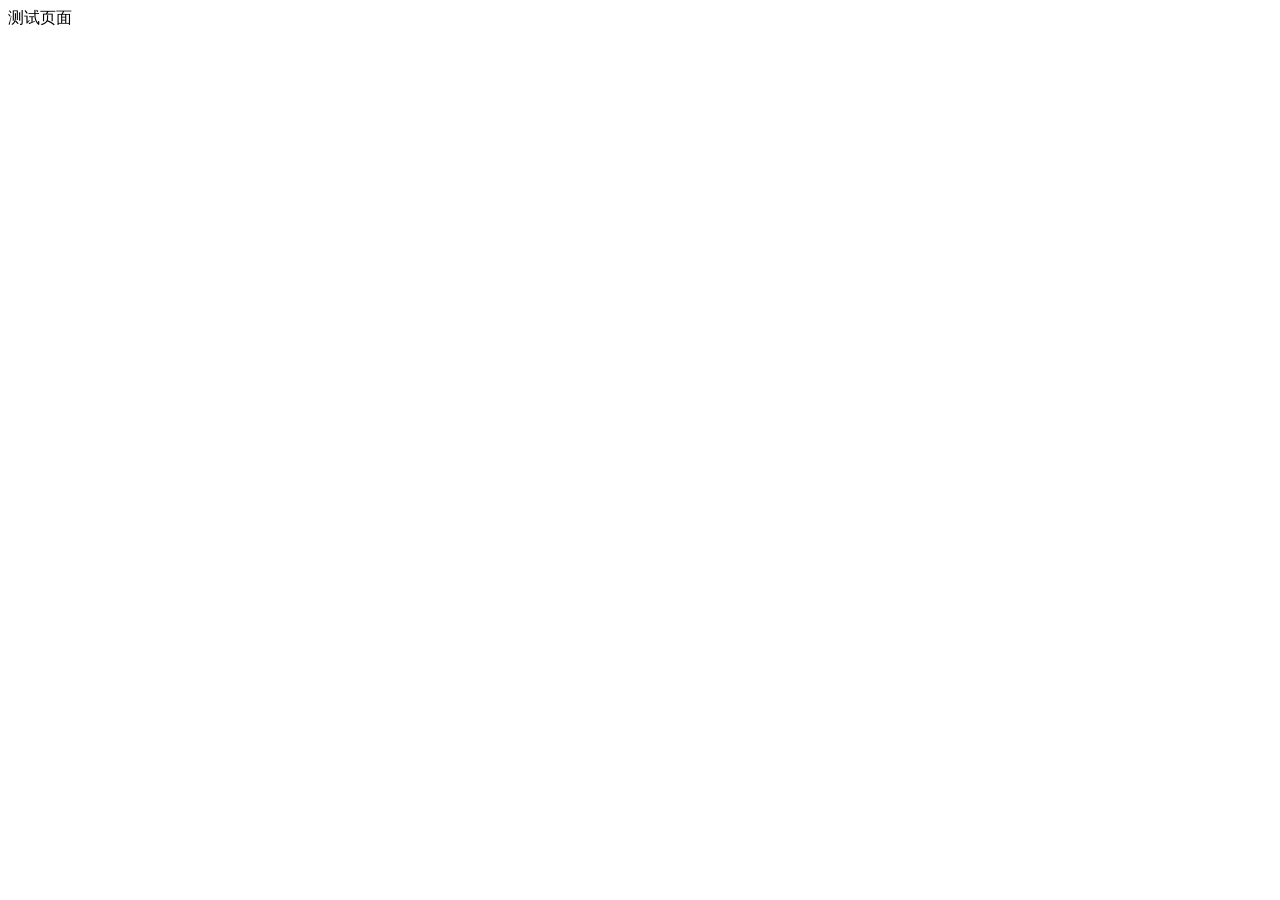
==== index.html @ 5d86944d "feat: 提交index.html" ====
<!DOCTYPE html>
<html lang="en">
<head>
  <meta charset="UTF-8">
  <meta name="viewport" content="width=device-width, initial-scale=1.0">
  <title>Document</title>
</head>
<body>
  测试页面
</body>
</html>
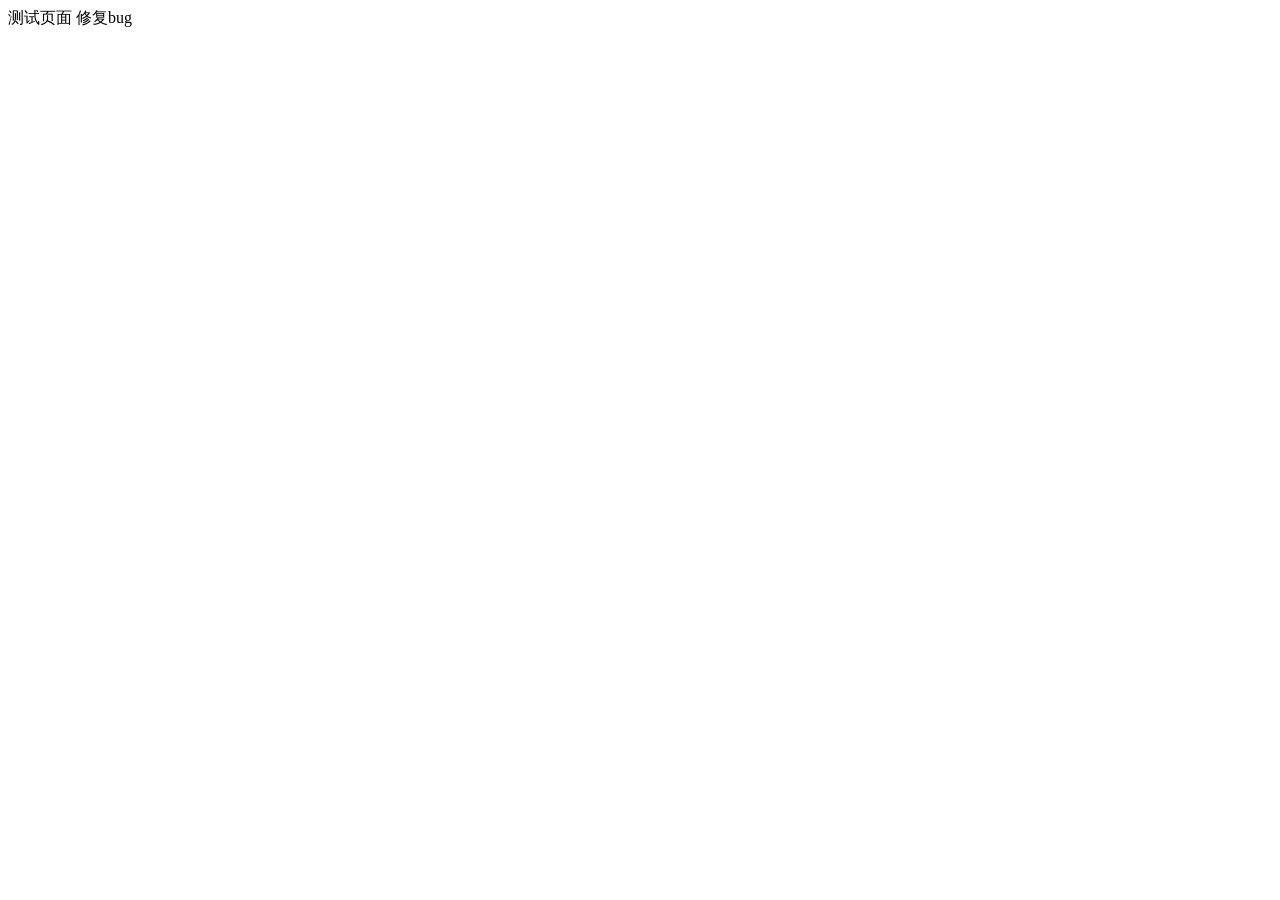
==== commit ba1effe5: "fix: 主页bug修复" ====
--- a/index.html
+++ b/index.html
@@ -7,5 +7,6 @@
 </head>
 <body>
   测试页面
+  修复bug
 </body>
 </html>
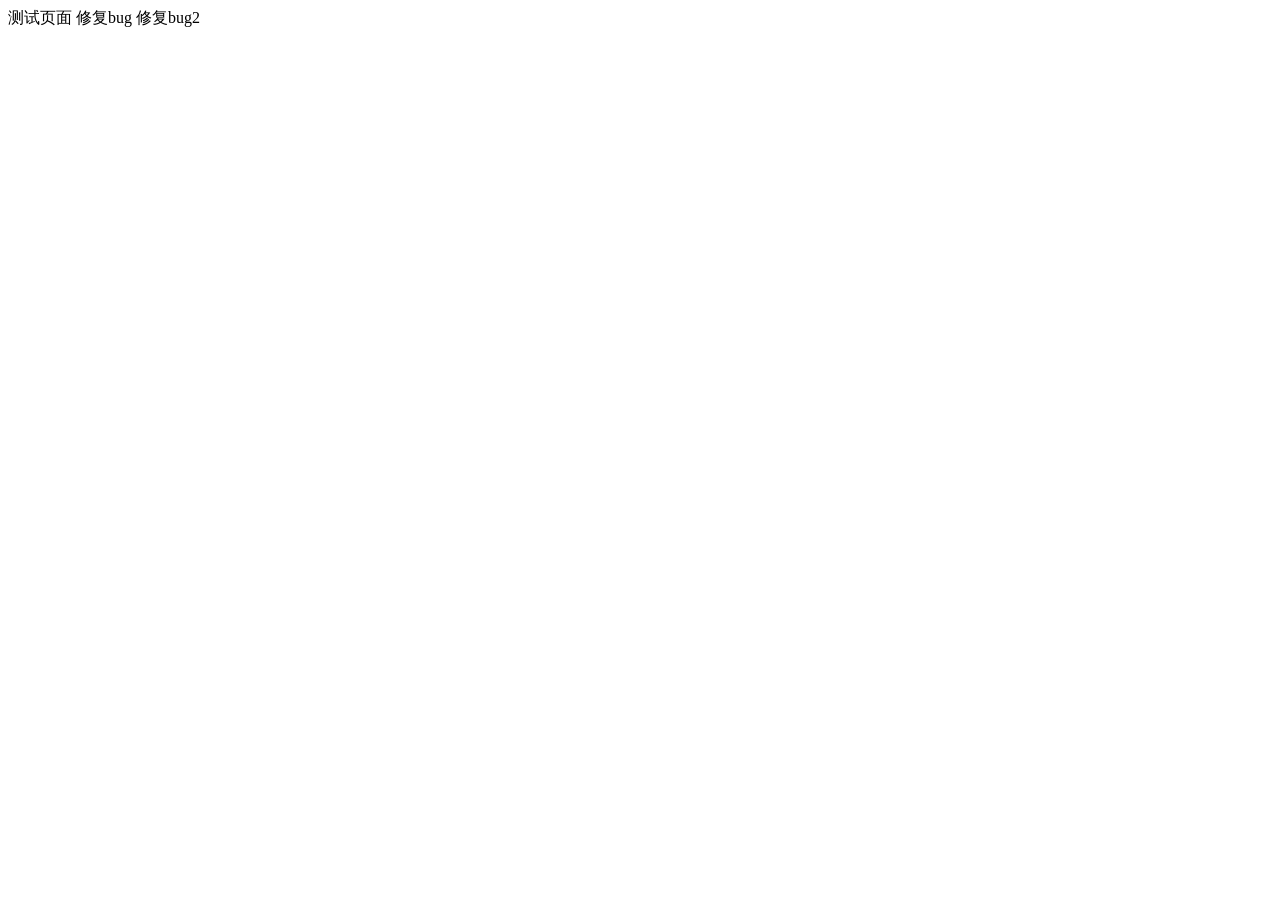
==== commit 022be3b9: "fix: 修复bug2" ====
--- a/index.html
+++ b/index.html
@@ -8,5 +8,6 @@
 <body>
   测试页面
   修复bug
+  修复bug2
 </body>
 </html>
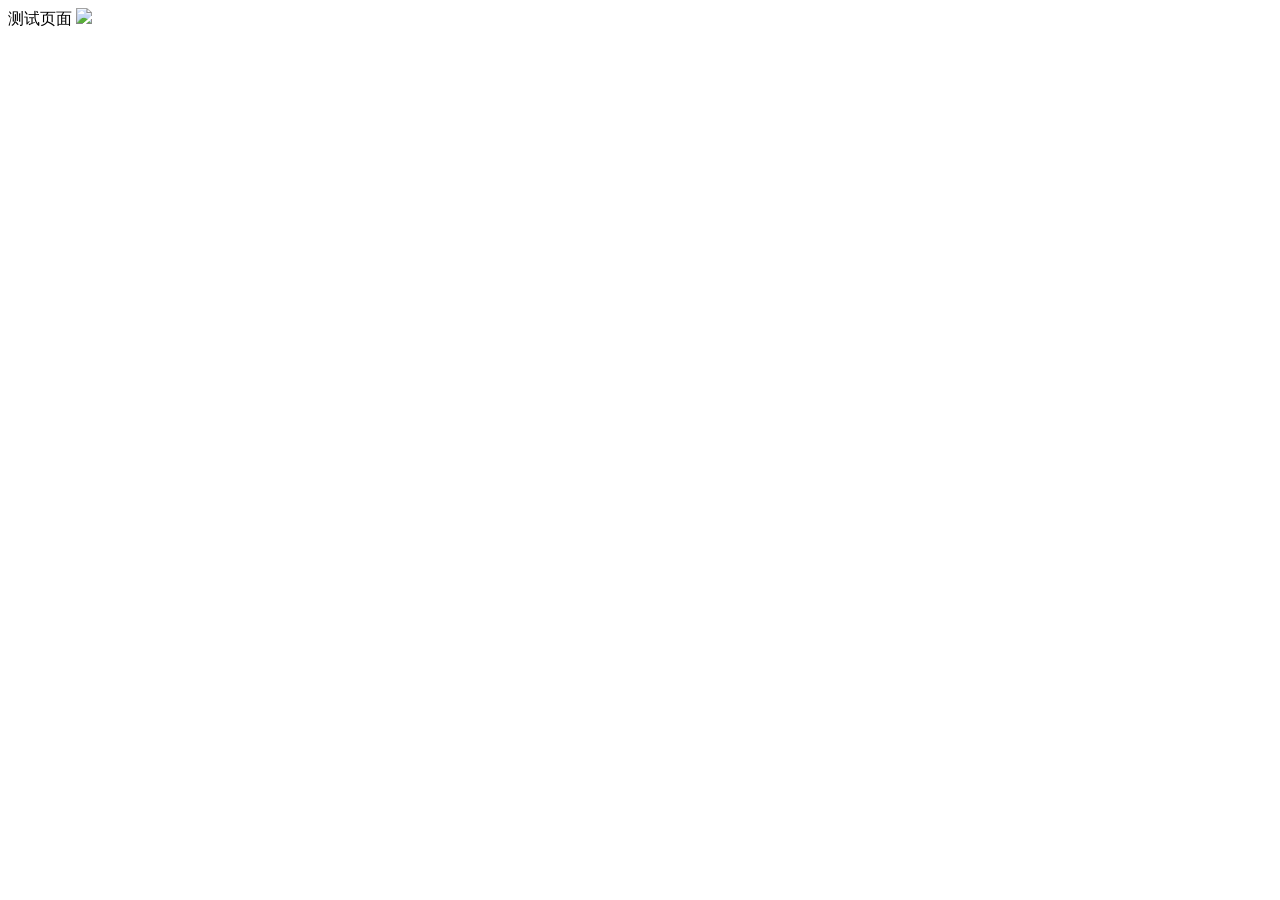
==== commit b15028c6: "feat: 添加主页logo" ====
--- a/index.html
+++ b/index.html
@@ -7,7 +7,6 @@
 </head>
 <body>
   测试页面
-  修复bug
-  修复bug2
+  <img src='xxx'>
 </body>
-</html>+</html>
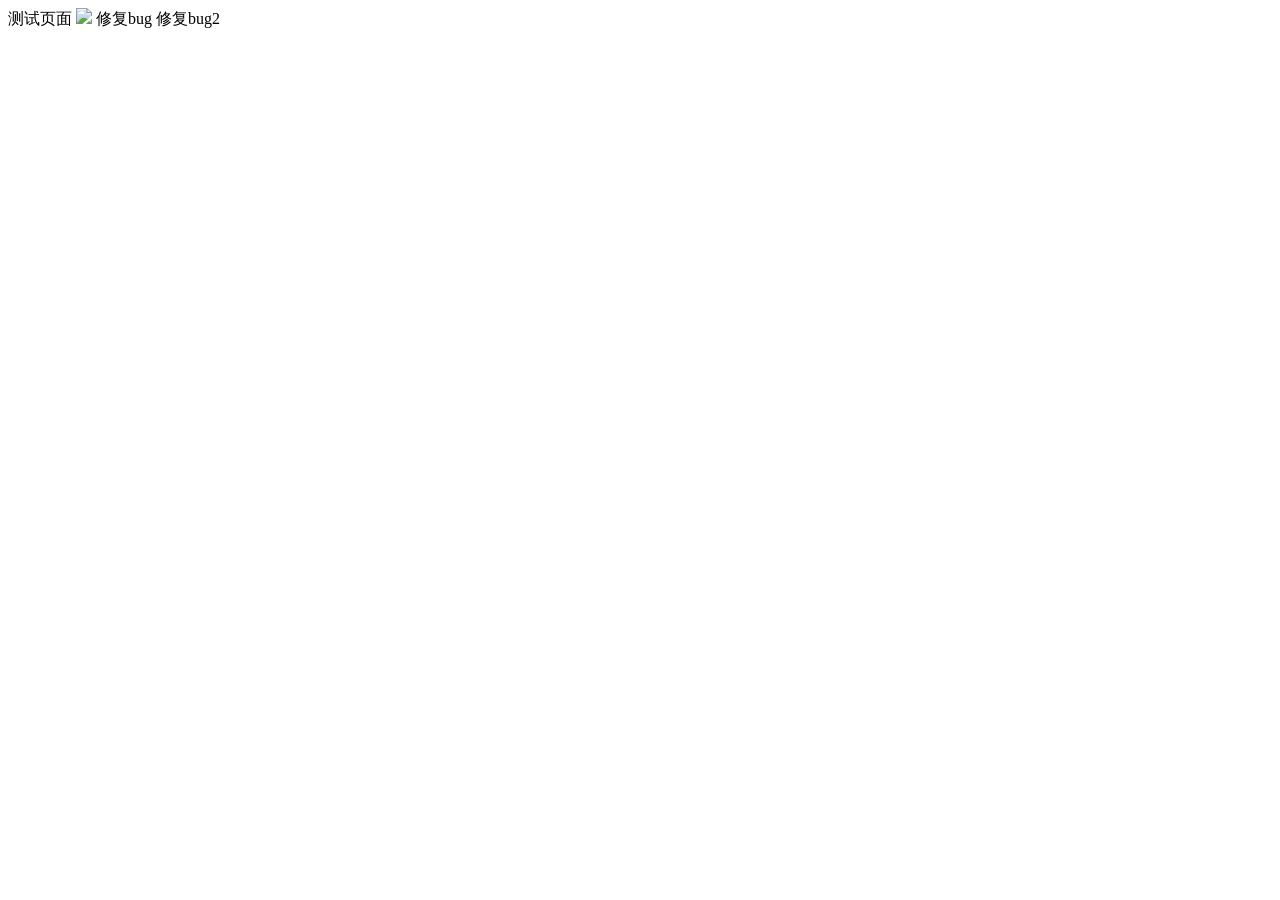
==== commit 43794f4e: "reactor: 处理冲突" ====
--- a/index.html
+++ b/index.html
@@ -8,5 +8,7 @@
 <body>
   测试页面
   <img src='xxx'>
+  修复bug
+  修复bug2
 </body>
 </html>
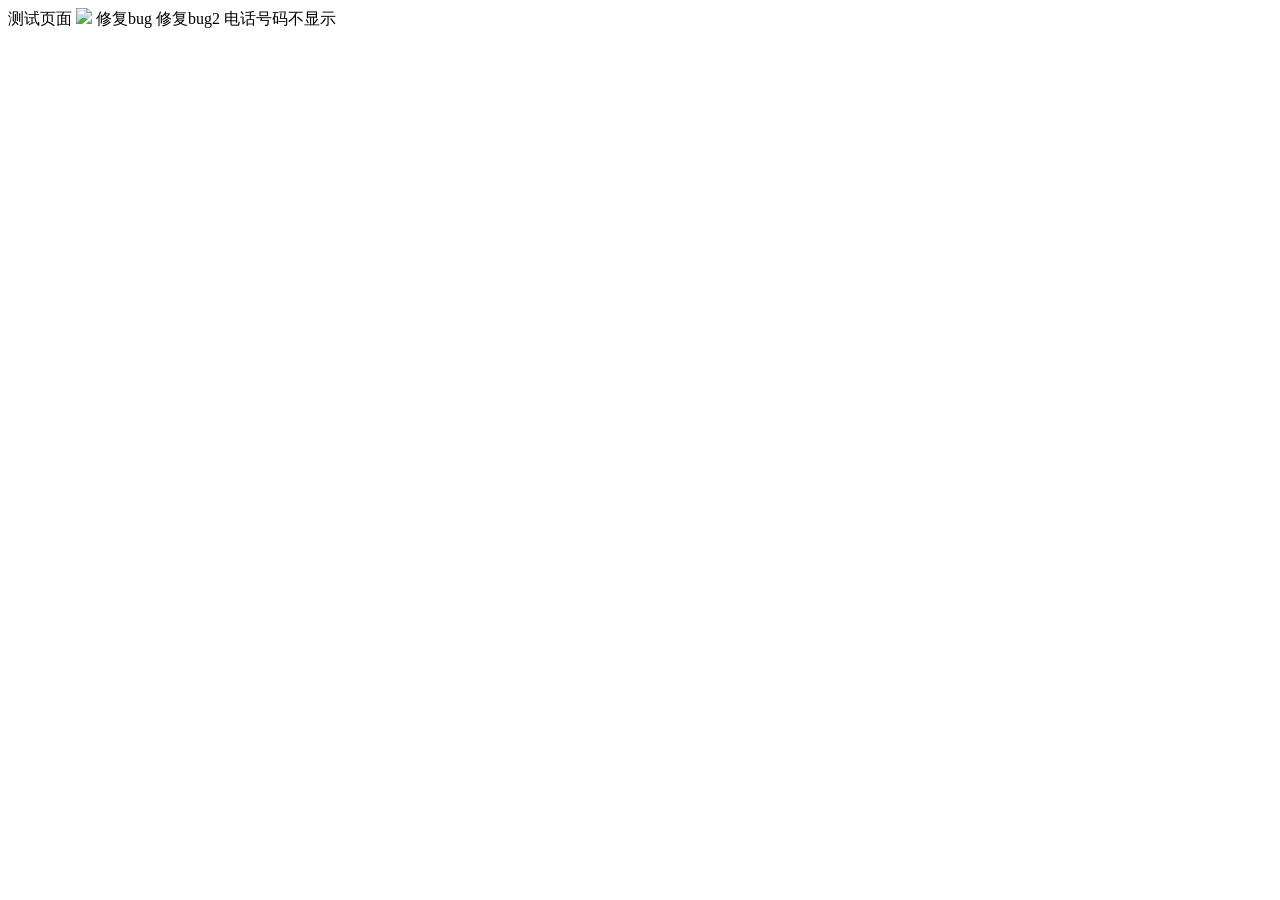
==== commit a3bf1b7d: "fix: 修复电话号码不显示" ====
--- a/index.html
+++ b/index.html
@@ -10,5 +10,6 @@
   <img src='xxx'>
   修复bug
   修复bug2
+  电话号码不显示
 </body>
 </html>
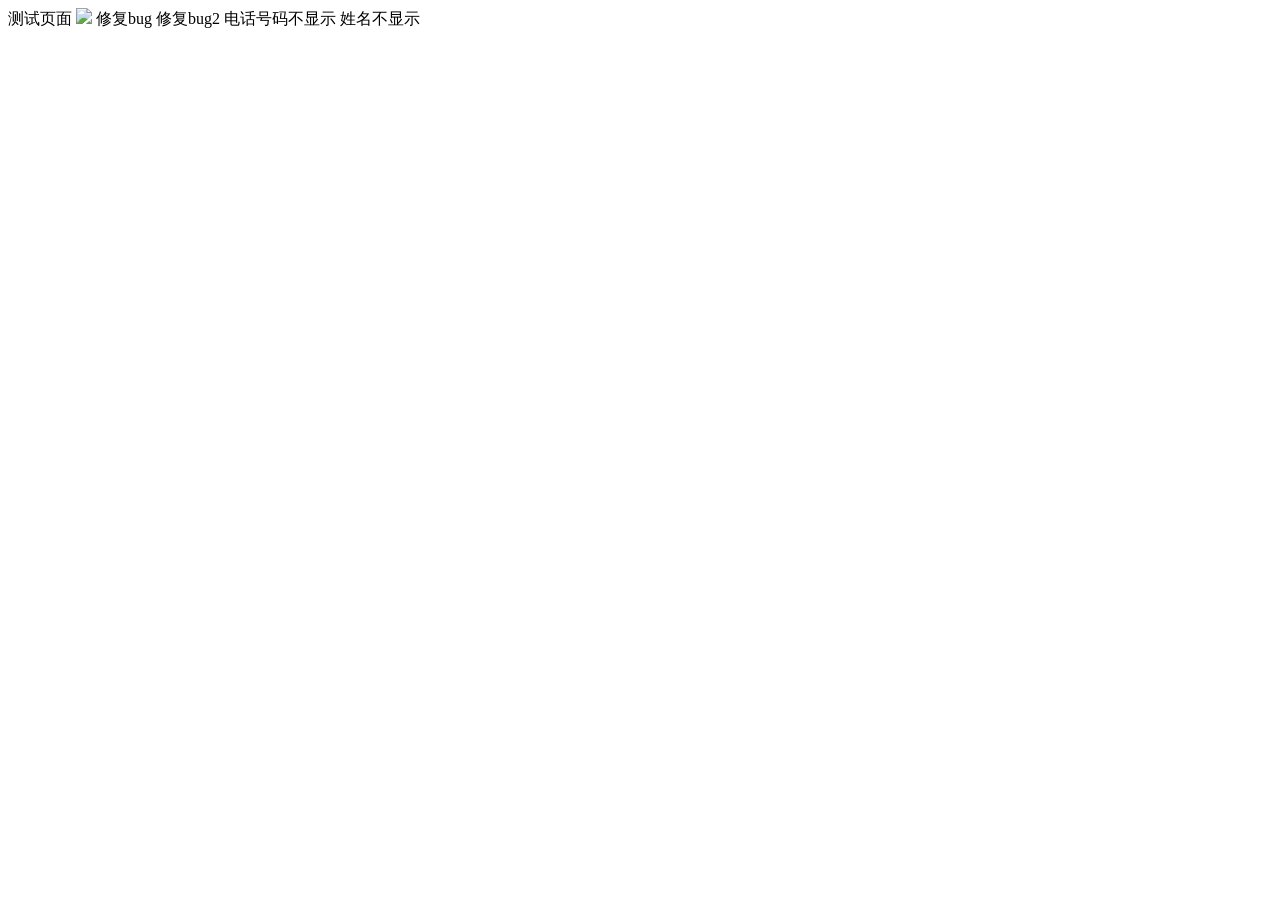
==== commit 42beecd6: "fix: 修复姓名不显示" ====
--- a/index.html
+++ b/index.html
@@ -11,5 +11,6 @@
   修复bug
   修复bug2
   电话号码不显示
+  姓名不显示
 </body>
 </html>
